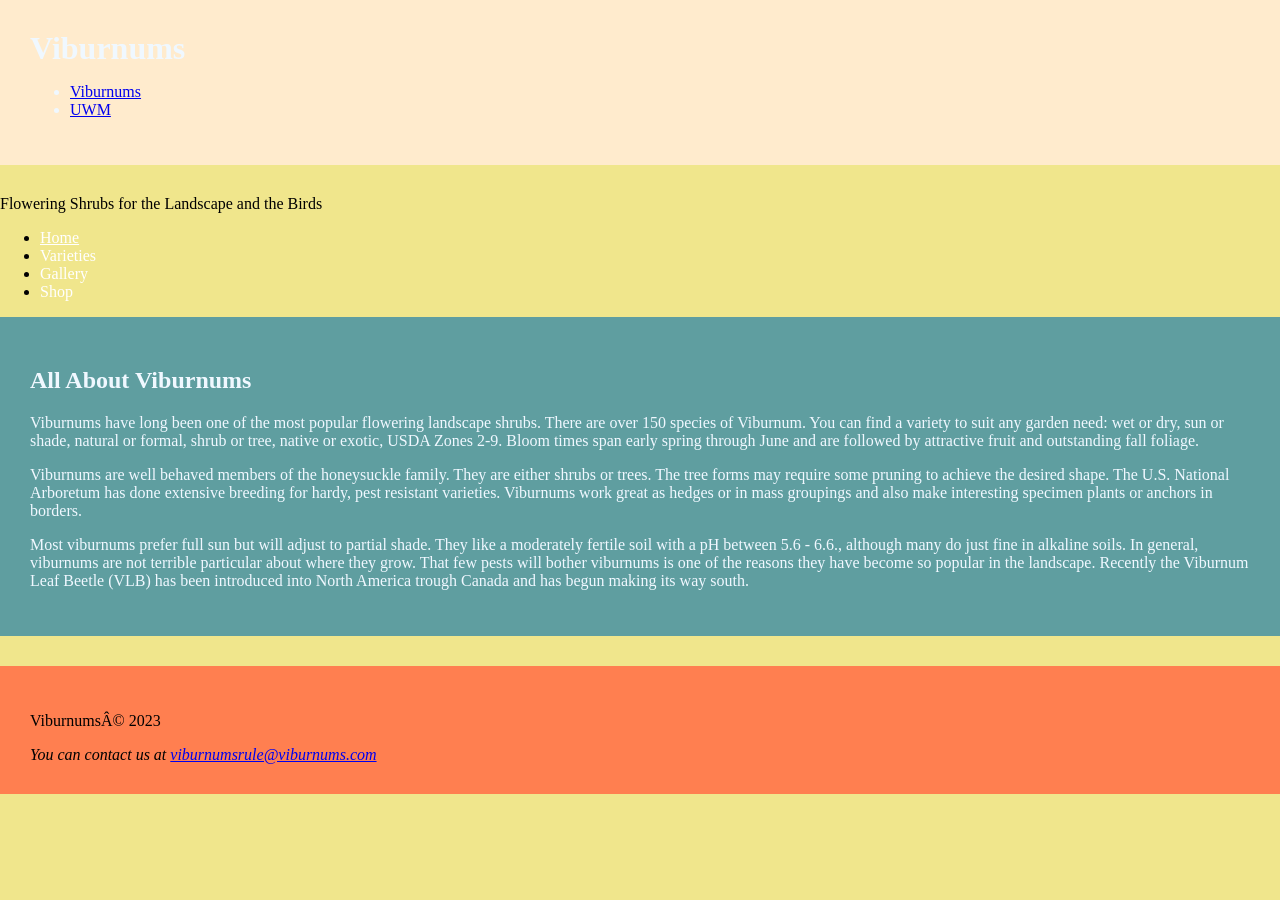
==== viburnums.html @ e40026ba "finished vib page" ====
<!DOCTYPE html>
<html lang="en">

<head>
<meta charset="=utf-8">
<title>Viburnums</title>
<link rel="stylesheet" href="color.css">
</head>


<body>
    <header class="siteheader">
    <H1 class="page-name">Viburnums</H1> 

    <ul>
        
    <li>
        <a href="viburnums.html" >Viburnums</a>
    </li>

    <li>
        <a href="uwm.html" >UWM</a>
    </li>

</header>
</body>

<body>
<p>Flowering Shrubs for the Landscape and the Birds</p>
<ul>
<li><a class="nav-links" href="index.html">Home</a></li>
<li> <a class="nav-links"> Varieties</a></li>
<li> <a class="nav-links">Gallery</a></li>
<li><a class="nav-links" >Shop</a></li>
</ul>

</body>


<body>
<main class="main-content">
<h2>All About Viburnums</h2>

<p>Viburnums have long been one of the most popular flowering landscape shrubs. 
There are over 150 species of Viburnum. 
You can find a variety to suit any garden need: wet or dry, sun or shade, natural or formal, 
shrub or tree, native or exotic, USDA Zones 2-9. Bloom times span early spring through June 
and are followed by attractive fruit and outstanding fall foliage.</p>

<p>Viburnums are well behaved members of the honeysuckle family. 
They are either shrubs or trees. 
The tree forms may require some pruning to achieve the desired shape. 
The U.S. National Arboretum has done extensive breeding for hardy, pest resistant varieties.
Viburnums work great as hedges or in mass groupings and also make interesting 
specimen plants or anchors in borders.</p>

<p>Most viburnums prefer full sun but will adjust to partial shade. 
They like a moderately fertile soil with a pH between 5.6 - 6.6., 
although many do just fine in alkaline soils. 
In general, viburnums are not terrible particular about where they grow.

That few pests will bother viburnums is one of the reasons they have
 become so popular in the landscape.
  Recently the Viburnum Leaf Beetle (VLB) has been introduced 
  into North America trough Canada and has begun making its way south.</p>

  </main> 
  </body> 



 <footer class="sitefooter">
<p>Viburnums© 2023</p>
<address>
You can contact us at <a href="mailto">viburnumsrule@viburnums.com</a>
</address>
</footer>

</html>
---- color.css ----
html {
background-color: khaki;
}

body {
margin: 0%;

}

.siteheader {
    background-color:
     blanchedalmond;
    padding: 30px;
    margin-bottom: 30px;
    color:aliceblue
}

.page-name {
margin: 0%;

}

.nav-links {
    color:white
}

.main-content {
background-color: cadetblue;
padding: 30px;
color: aliceblue;
margin-bottom: 30px;

}

.sitefooter {
    background-color: coral;
    padding: 30px;
    margin-top: 30px;
}
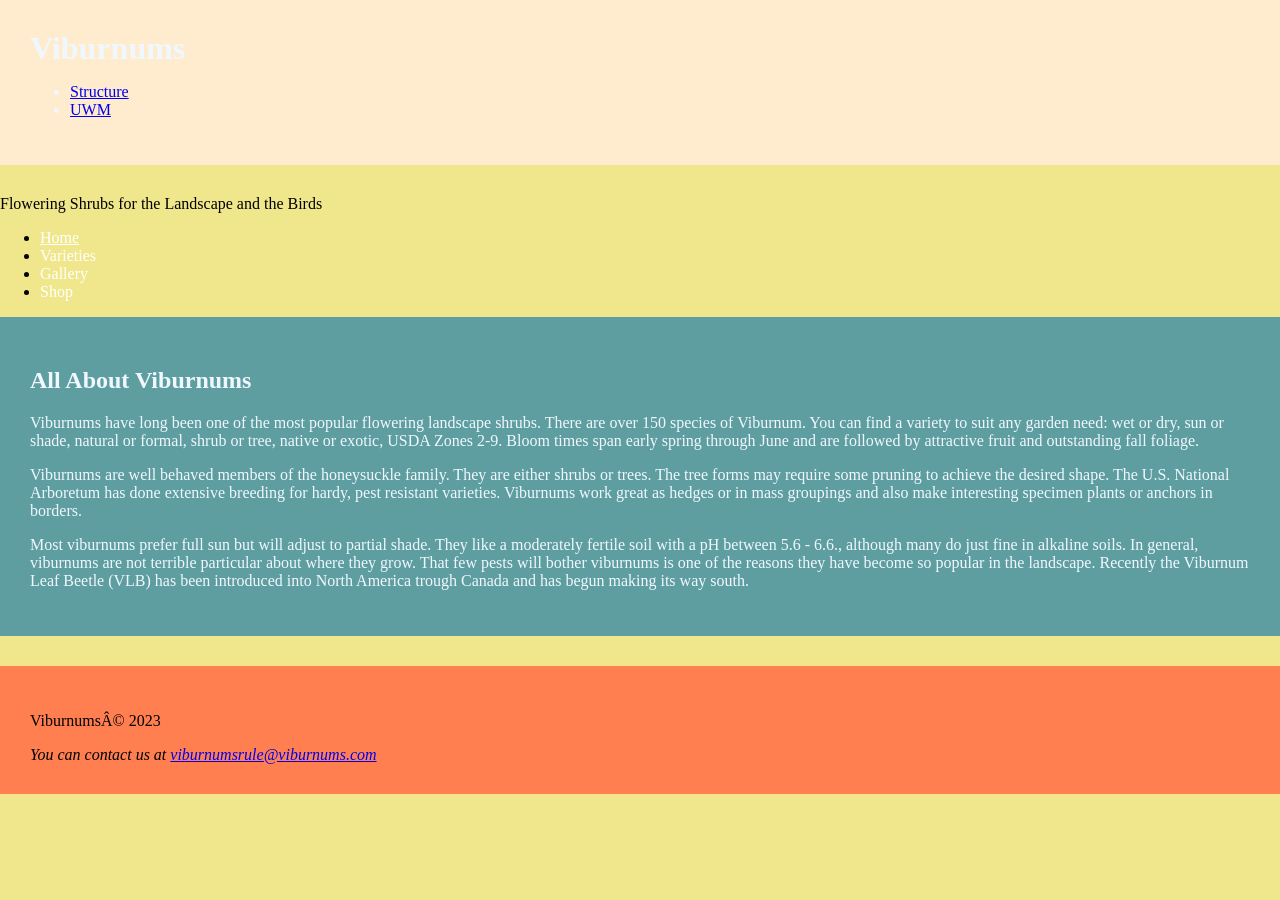
==== commit c0c519f0: "uwm + updates" ====
--- a/viburnums.html
+++ b/viburnums.html
@@ -15,7 +15,7 @@
     <ul>
         
     <li>
-        <a href="viburnums.html" >Viburnums</a>
+        <a href="index.html" >Structure</a>
     </li>
 
     <li>
